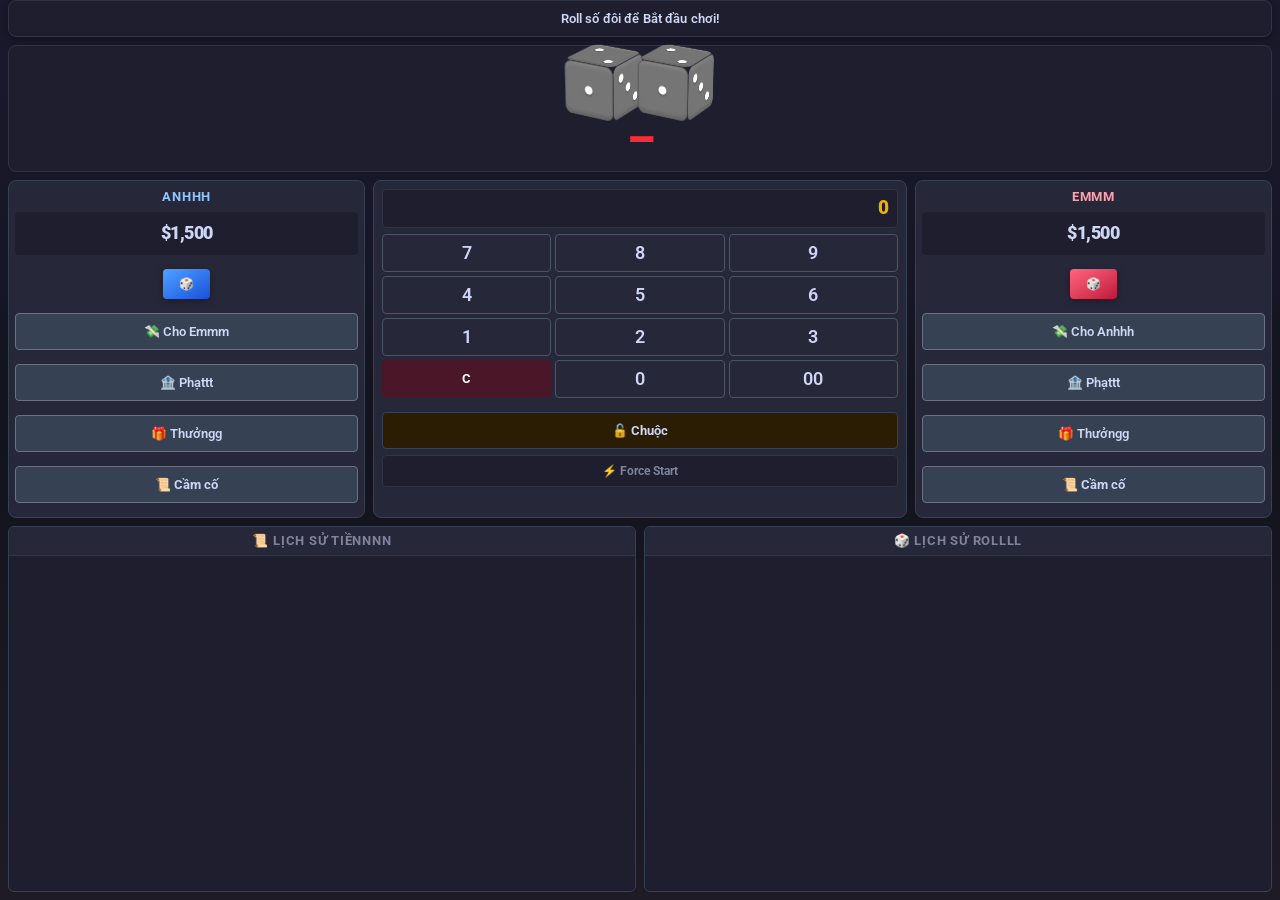
==== index.html @ 25c27c81 "Add files via upload" ====
<!doctype html>
<html lang="en">
  <head>
    <meta charset="UTF-8" />
    <link rel="icon" type="image/svg+xml" href="/favicon.svg" />
    <meta name="viewport" content="width=device-width, initial-scale=1.0" />
    <title>my-project</title>
    <script type="module" crossorigin src="/assets/index-9FpTRzYx.js"></script>
    <link rel="stylesheet" crossorigin href="/assets/index-B99NTIbL.css">
  </head>
  <body>
    <div id="root"></div>
  </body>
</html>
---- assets/index-B99NTIbL.css ----
@import "https://fonts.googleapis.com/css2?family=Roboto:wght@400;500;700;900&display=swap";@layer components;@layer properties{@supports (((-webkit-hyphens:none)) and (not (margin-trim:inline))) or ((-moz-orient:inline) and (not (color:rgb(from red r g b)))){*,:before,:after,::backdrop{--tw-rotate-x:initial;--tw-rotate-y:initial;--tw-rotate-z:initial;--tw-skew-x:initial;--tw-skew-y:initial;--tw-border-style:solid;--tw-gradient-position:initial;--tw-gradient-from:#0000;--tw-gradient-via:#0000;--tw-gradient-to:#0000;--tw-gradient-stops:initial;--tw-gradient-via-stops:initial;--tw-gradient-from-position:0%;--tw-gradient-via-position:50%;--tw-gradient-to-position:100%;--tw-leading:initial;--tw-font-weight:initial;--tw-tracking:initial;--tw-shadow:0 0 #0000;--tw-shadow-color:initial;--tw-shadow-alpha:100%;--tw-inset-shadow:0 0 #0000;--tw-inset-shadow-color:initial;--tw-inset-shadow-alpha:100%;--tw-ring-color:initial;--tw-ring-shadow:0 0 #0000;--tw-inset-ring-color:initial;--tw-inset-ring-shadow:0 0 #0000;--tw-ring-inset:initial;--tw-ring-offset-width:0px;--tw-ring-offset-color:#fff;--tw-ring-offset-shadow:0 0 #0000;--tw-blur:initial;--tw-brightness:initial;--tw-contrast:initial;--tw-grayscale:initial;--tw-hue-rotate:initial;--tw-invert:initial;--tw-opacity:initial;--tw-saturate:initial;--tw-sepia:initial;--tw-drop-shadow:initial;--tw-drop-shadow-color:initial;--tw-drop-shadow-alpha:100%;--tw-drop-shadow-size:initial;--tw-duration:initial;--tw-scale-x:1;--tw-scale-y:1;--tw-scale-z:1}}}@layer theme{:root,:host{--font-sans:"Roboto", sans-serif;--font-mono:ui-monospace, SFMono-Regular, Menlo, Monaco, Consolas, "Liberation Mono", "Courier New", monospace;--color-red-500:oklch(63.7% .237 25.331);--color-red-900:oklch(39.6% .141 25.723);--color-amber-400:oklch(82.8% .189 84.429);--color-yellow-500:oklch(79.5% .184 86.047);--color-blue-300:oklch(80.9% .105 251.813);--color-blue-400:oklch(70.7% .165 254.624);--color-rose-300:oklch(81% .117 11.638);--color-rose-400:oklch(71.2% .194 13.428);--color-gray-500:oklch(55.1% .027 264.364);--color-gray-600:oklch(44.6% .03 256.802);--color-gray-700:oklch(37.3% .034 259.733);--color-black:#000;--color-white:#fff;--spacing:.25rem;--container-sm:24rem;--text-lg:1.125rem;--text-lg--line-height:calc(1.75 / 1.125);--font-weight-semibold:600;--font-weight-bold:700;--font-weight-black:900;--tracking-tight:-.025em;--tracking-widest:.1em;--radius-md:.375rem;--radius-lg:.5rem;--radius-xl:.75rem;--default-transition-duration:.15s;--default-transition-timing-function:cubic-bezier(.4, 0, .2, 1);--default-font-family:var(--font-sans);--default-mono-font-family:var(--font-mono);--color-surface:#1e1e2e;--color-surface-2:#27273a;--color-content:#cdd6f4;--color-muted:#7f849c;--color-divider:#313244;--color-blue-dim:#1e3a5f;--color-red-dim:#4a1728;--color-green-dim:#14532d;--color-amber-dim:#2a1d04}}@layer base{*,:after,:before,::backdrop{box-sizing:border-box;border:0 solid;margin:0;padding:0}::file-selector-button{box-sizing:border-box;border:0 solid;margin:0;padding:0}html,:host{-webkit-text-size-adjust:100%;tab-size:4;line-height:1.5;font-family:var(--default-font-family,ui-sans-serif, system-ui, sans-serif, "Apple Color Emoji", "Segoe UI Emoji", "Segoe UI Symbol", "Noto Color Emoji");font-feature-settings:var(--default-font-feature-settings,normal);font-variation-settings:var(--default-font-variation-settings,normal);-webkit-tap-highlight-color:transparent}hr{height:0;color:inherit;border-top-width:1px}abbr:where([title]){-webkit-text-decoration:underline dotted;text-decoration:underline dotted}h1,h2,h3,h4,h5,h6{font-size:inherit;font-weight:inherit}a{color:inherit;-webkit-text-decoration:inherit;-webkit-text-decoration:inherit;-webkit-text-decoration:inherit;-webkit-text-decoration:inherit;text-decoration:inherit}b,strong{font-weight:bolder}code,kbd,samp,pre{font-family:var(--default-mono-font-family,ui-monospace, SFMono-Regular, Menlo, Monaco, Consolas, "Liberation Mono", "Courier New", monospace);font-feature-settings:var(--default-mono-font-feature-settings,normal);font-variation-settings:var(--default-mono-font-variation-settings,normal);font-size:1em}small{font-size:80%}sub,sup{vertical-align:baseline;font-size:75%;line-height:0;position:relative}sub{bottom:-.25em}sup{top:-.5em}table{text-indent:0;border-color:inherit;border-collapse:collapse}:-moz-focusring{outline:auto}progress{vertical-align:baseline}summary{display:list-item}ol,ul,menu{list-style:none}img,svg,video,canvas,audio,iframe,embed,object{vertical-align:middle;display:block}img,video{max-width:100%;height:auto}button,input,select,optgroup,textarea{font:inherit;font-feature-settings:inherit;font-variation-settings:inherit;letter-spacing:inherit;color:inherit;opacity:1;background-color:#0000;border-radius:0}::file-selector-button{font:inherit;font-feature-settings:inherit;font-variation-settings:inherit;letter-spacing:inherit;color:inherit;opacity:1;background-color:#0000;border-radius:0}:where(select:is([multiple],[size])) optgroup{font-weight:bolder}:where(select:is([multiple],[size])) optgroup option{padding-inline-start:20px}::file-selector-button{margin-inline-end:4px}::placeholder{opacity:1}@supports (not ((-webkit-appearance:-apple-pay-button))) or (contain-intrinsic-size:1px){::placeholder{color:currentColor}@supports (color:color-mix(in lab, red, red)){::placeholder{color:color-mix(in oklab, currentcolor 50%, transparent)}}}textarea{resize:vertical}::-webkit-search-decoration{-webkit-appearance:none}::-webkit-date-and-time-value{min-height:1lh;text-align:inherit}::-webkit-datetime-edit{display:inline-flex}::-webkit-datetime-edit-fields-wrapper{padding:0}::-webkit-datetime-edit{padding-block:0}::-webkit-datetime-edit-year-field{padding-block:0}::-webkit-datetime-edit-month-field{padding-block:0}::-webkit-datetime-edit-day-field{padding-block:0}::-webkit-datetime-edit-hour-field{padding-block:0}::-webkit-datetime-edit-minute-field{padding-block:0}::-webkit-datetime-edit-second-field{padding-block:0}::-webkit-datetime-edit-millisecond-field{padding-block:0}::-webkit-datetime-edit-meridiem-field{padding-block:0}::-webkit-calendar-picker-indicator{line-height:1}:-moz-ui-invalid{box-shadow:none}button,input:where([type=button],[type=reset],[type=submit]){appearance:button}::file-selector-button{appearance:button}::-webkit-inner-spin-button{height:auto}::-webkit-outer-spin-button{height:auto}[hidden]:where(:not([hidden=until-found])){display:none!important}}@layer utilities{.fixed{position:fixed}.inset-0{inset:0}.z-50{z-index:50}.mx-2{margin-inline:calc(var(--spacing) * 2)}.mx-auto{margin-inline:auto}.mt-1{margin-top:var(--spacing)}.mt-2{margin-top:calc(var(--spacing) * 2)}.mb-2{margin-bottom:calc(var(--spacing) * 2)}.flex{display:flex}.grid{display:grid}.h-dvh{height:100dvh}.min-h-0{min-height:0}.w-\[90vw\]{width:90vw}.w-fit{width:fit-content}.w-full{width:100%}.max-w-sm{max-width:var(--container-sm)}.min-w-0{min-width:0}.flex-1{flex:1}.flex-\[1\.5\]{flex:1.5}.shrink-0{flex-shrink:0}.transform{transform:var(--tw-rotate-x,) var(--tw-rotate-y,) var(--tw-rotate-z,) var(--tw-skew-x,) var(--tw-skew-y,)}.cursor-pointer{cursor:pointer}.grid-cols-3{grid-template-columns:repeat(3,minmax(0,1fr))}.flex-col{flex-direction:column}.items-center{align-items:center}.justify-between{justify-content:space-between}.justify-center{justify-content:center}.gap-1{gap:var(--spacing)}.gap-1\.5{gap:calc(var(--spacing) * 1.5)}.gap-2{gap:calc(var(--spacing) * 2)}.gap-3{gap:calc(var(--spacing) * 3)}.gap-4{gap:calc(var(--spacing) * 4)}.gap-y-3{row-gap:calc(var(--spacing) * 3)}.overflow-hidden{overflow:hidden}.overflow-y-auto{overflow-y:auto}.rounded{border-radius:.25rem}.rounded-lg{border-radius:var(--radius-lg)}.rounded-md{border-radius:var(--radius-md)}.rounded-xl{border-radius:var(--radius-xl)}.border,.border-\[1px\]{border-style:var(--tw-border-style);border-width:1px}.border-b{border-bottom-style:var(--tw-border-style);border-bottom-width:1px}.border-none{--tw-border-style:none;border-style:none}.border-amber-400{border-color:var(--color-amber-400)}.border-divider{border-color:var(--color-divider)}.border-gray-500{border-color:var(--color-gray-500)}.border-gray-600{border-color:var(--color-gray-600)}.border-gray-700{border-color:var(--color-gray-700)}.border-red-dim{border-color:var(--color-red-dim)}.bg-amber-dim{background-color:var(--color-amber-dim)}.bg-black\/70{background-color:#000000b3}@supports (color:color-mix(in lab, red, red)){.bg-black\/70{background-color:color-mix(in oklab, var(--color-black) 70%, transparent)}}.bg-gray-700{background-color:var(--color-gray-700)}.bg-red-dim{background-color:var(--color-red-dim)}.bg-surface{background-color:var(--color-surface)}.bg-surface-2{background-color:var(--color-surface-2)}.bg-gradient-to-b{--tw-gradient-position:to bottom in oklab;background-image:linear-gradient(var(--tw-gradient-stops))}.bg-gradient-to-br{--tw-gradient-position:to bottom right in oklab;background-image:linear-gradient(var(--tw-gradient-stops))}.from-\[\#1a1a2e\]{--tw-gradient-from:#1a1a2e;--tw-gradient-stops:var(--tw-gradient-via-stops,var(--tw-gradient-position), var(--tw-gradient-from) var(--tw-gradient-from-position), var(--tw-gradient-to) var(--tw-gradient-to-position))}.from-blue-400{--tw-gradient-from:var(--color-blue-400);--tw-gradient-stops:var(--tw-gradient-via-stops,var(--tw-gradient-position), var(--tw-gradient-from) var(--tw-gradient-from-position), var(--tw-gradient-to) var(--tw-gradient-to-position))}.from-rose-400{--tw-gradient-from:var(--color-rose-400);--tw-gradient-stops:var(--tw-gradient-via-stops,var(--tw-gradient-position), var(--tw-gradient-from) var(--tw-gradient-from-position), var(--tw-gradient-to) var(--tw-gradient-to-position))}.via-\[\#13131e\]{--tw-gradient-via:#13131e;--tw-gradient-via-stops:var(--tw-gradient-position), var(--tw-gradient-from) var(--tw-gradient-from-position), var(--tw-gradient-via) var(--tw-gradient-via-position), var(--tw-gradient-to) var(--tw-gradient-to-position);--tw-gradient-stops:var(--tw-gradient-via-stops)}.to-\[\#1d4ed8\]{--tw-gradient-to:#1d4ed8;--tw-gradient-stops:var(--tw-gradient-via-stops,var(--tw-gradient-position), var(--tw-gradient-from) var(--tw-gradient-from-position), var(--tw-gradient-to) var(--tw-gradient-to-position))}.to-\[\#1e1b26\]{--tw-gradient-to:#1e1b26;--tw-gradient-stops:var(--tw-gradient-via-stops,var(--tw-gradient-position), var(--tw-gradient-from) var(--tw-gradient-from-position), var(--tw-gradient-to) var(--tw-gradient-to-position))}.to-\[\#be123c\]{--tw-gradient-to:#be123c;--tw-gradient-stops:var(--tw-gradient-via-stops,var(--tw-gradient-position), var(--tw-gradient-from) var(--tw-gradient-from-position), var(--tw-gradient-to) var(--tw-gradient-to-position))}.p-1{padding:var(--spacing)}.p-1\.5{padding:calc(var(--spacing) * 1.5)}.p-2{padding:calc(var(--spacing) * 2)}.p-4{padding:calc(var(--spacing) * 4)}.px-0\.5{padding-inline:calc(var(--spacing) * .5)}.px-1{padding-inline:var(--spacing)}.px-1\.5{padding-inline:calc(var(--spacing) * 1.5)}.px-2{padding-inline:calc(var(--spacing) * 2)}.px-3{padding-inline:calc(var(--spacing) * 3)}.px-4{padding-inline:calc(var(--spacing) * 4)}.py-0\.5{padding-block:calc(var(--spacing) * .5)}.py-1{padding-block:var(--spacing)}.py-1\.5{padding-block:calc(var(--spacing) * 1.5)}.py-2{padding-block:calc(var(--spacing) * 2)}.pb-2{padding-bottom:calc(var(--spacing) * 2)}.text-center{text-align:center}.text-right{text-align:right}.text-lg{font-size:var(--text-lg);line-height:var(--tw-leading,var(--text-lg--line-height))}.text-\[0\.6rem\]{font-size:.6rem}.text-\[0\.7rem\]{font-size:.7rem}.text-\[0\.8rem\]{font-size:.8rem}.text-\[0\.9rem\]{font-size:.9rem}.text-\[0\.65rem\]{font-size:.65rem}.text-\[0\.72rem\]{font-size:.72rem}.text-\[0\.75rem\]{font-size:.75rem}.text-\[1\.1rem\]{font-size:1.1rem}.text-\[1\.2rem\]{font-size:1.2rem}.text-\[2\.8rem\]{font-size:2.8rem}.leading-none{--tw-leading:1;line-height:1}.font-black{--tw-font-weight:var(--font-weight-black);font-weight:var(--font-weight-black)}.font-bold{--tw-font-weight:var(--font-weight-bold);font-weight:var(--font-weight-bold)}.font-semibold{--tw-font-weight:var(--font-weight-semibold);font-weight:var(--font-weight-semibold)}.tracking-\[-0\.5px\]{--tw-tracking:-.5px;letter-spacing:-.5px}.tracking-\[-2px\]{--tw-tracking:-2px;letter-spacing:-2px}.tracking-\[0\.01em\]{--tw-tracking:.01em;letter-spacing:.01em}.tracking-\[0\.06em\]{--tw-tracking:.06em;letter-spacing:.06em}.tracking-tight{--tw-tracking:var(--tracking-tight);letter-spacing:var(--tracking-tight)}.tracking-widest{--tw-tracking:var(--tracking-widest);letter-spacing:var(--tracking-widest)}.whitespace-nowrap{white-space:nowrap}.text-amber-400{color:var(--color-amber-400)}.text-blue-300{color:var(--color-blue-300)}.text-content{color:var(--color-content)}.text-muted{color:var(--color-muted)}.text-red-500{color:var(--color-red-500)}.text-rose-300{color:var(--color-rose-300)}.text-white{color:var(--color-white)}.text-yellow-500{color:var(--color-yellow-500)}.uppercase{text-transform:uppercase}.italic{font-style:italic}.shadow-2xl{--tw-shadow:0 25px 50px -12px var(--tw-shadow-color,#00000040);box-shadow:var(--tw-inset-shadow), var(--tw-inset-ring-shadow), var(--tw-ring-offset-shadow), var(--tw-ring-shadow), var(--tw-shadow)}.shadow-\[0_0_0_1px_\#60a5fa\,0_4px_12px_rgba\(96\,165\,250\,0\.25\)\]{--tw-shadow:0 0 0 1px var(--tw-shadow-color,#60a5fa), 0 4px 12px var(--tw-shadow-color,#60a5fa40);box-shadow:var(--tw-inset-shadow), var(--tw-inset-ring-shadow), var(--tw-ring-offset-shadow), var(--tw-ring-shadow), var(--tw-shadow)}.shadow-\[0_0_0_1px_\#fb7185\,0_4px_12px_rgba\(251\,113\,133\,0\.25\)\]{--tw-shadow:0 0 0 1px var(--tw-shadow-color,#fb7185), 0 4px 12px var(--tw-shadow-color,#fb718540);box-shadow:var(--tw-inset-shadow), var(--tw-inset-ring-shadow), var(--tw-ring-offset-shadow), var(--tw-ring-shadow), var(--tw-shadow)}.shadow-\[0_2px_6px_rgba\(0\,0\,0\,0\.35\)\]{--tw-shadow:0 2px 6px var(--tw-shadow-color,#00000059);box-shadow:var(--tw-inset-shadow), var(--tw-inset-ring-shadow), var(--tw-ring-offset-shadow), var(--tw-ring-shadow), var(--tw-shadow)}.shadow-\[0_2px_12px_rgba\(0\,0\,0\,0\.4\)\]{--tw-shadow:0 2px 12px var(--tw-shadow-color,#0006);box-shadow:var(--tw-inset-shadow), var(--tw-inset-ring-shadow), var(--tw-ring-offset-shadow), var(--tw-ring-shadow), var(--tw-shadow)}.filter{filter:var(--tw-blur,) var(--tw-brightness,) var(--tw-contrast,) var(--tw-grayscale,) var(--tw-hue-rotate,) var(--tw-invert,) var(--tw-saturate,) var(--tw-sepia,) var(--tw-drop-shadow,)}.transition-\[background\,transform\]{transition-property:background,transform;transition-timing-function:var(--tw-ease,var(--default-transition-timing-function));transition-duration:var(--tw-duration,var(--default-transition-duration))}.transition-\[box-shadow\]{transition-property:box-shadow;transition-timing-function:var(--tw-ease,var(--default-transition-timing-function));transition-duration:var(--tw-duration,var(--default-transition-duration))}.transition-\[transform\,box-shadow\,filter\]{transition-property:transform,box-shadow,filter;transition-timing-function:var(--tw-ease,var(--default-transition-timing-function));transition-duration:var(--tw-duration,var(--default-transition-duration))}.transition-all{transition-property:all;transition-timing-function:var(--tw-ease,var(--default-transition-timing-function));transition-duration:var(--tw-duration,var(--default-transition-duration))}.duration-150{--tw-duration:.15s;transition-duration:.15s}.duration-300{--tw-duration:.3s;transition-duration:.3s}.\[perspective\:1000px\]{perspective:1000px}@media (hover:hover){.hover\:bg-\[\#3a2c08\]:hover{background-color:#3a2c08}.hover\:bg-blue-dim:hover{background-color:var(--color-blue-dim)}.hover\:bg-gray-700:hover{background-color:var(--color-gray-700)}.hover\:bg-green-dim:hover{background-color:var(--color-green-dim)}.hover\:bg-red-900:hover{background-color:var(--color-red-900)}.hover\:bg-red-dim:hover{background-color:var(--color-red-dim)}.hover\:bg-surface-2:hover{background-color:var(--color-surface-2)}.hover\:text-content:hover{color:var(--color-content)}}.active\:scale-95:active{--tw-scale-x:95%;--tw-scale-y:95%;--tw-scale-z:95%;scale:var(--tw-scale-x) var(--tw-scale-y)}.active\:scale-\[0\.93\]:active{scale:.93}.active\:bg-divider:active{background-color:var(--color-divider)}.disabled\:opacity-30:disabled{opacity:.3}.disabled\:shadow-none:disabled{--tw-shadow:0 0 #0000;box-shadow:var(--tw-inset-shadow), var(--tw-inset-ring-shadow), var(--tw-ring-offset-shadow), var(--tw-ring-shadow), var(--tw-shadow)}.disabled\:grayscale-\[50\%\]:disabled{--tw-grayscale:grayscale(50%);filter:var(--tw-blur,) var(--tw-brightness,) var(--tw-contrast,) var(--tw-grayscale,) var(--tw-hue-rotate,) var(--tw-invert,) var(--tw-saturate,) var(--tw-sepia,) var(--tw-drop-shadow,)}.\[\&\:\:-webkit-scrollbar\]\:w-\[2px\]::-webkit-scrollbar{width:2px}.\[\&\:\:-webkit-scrollbar-thumb\]\:rounded::-webkit-scrollbar-thumb{border-radius:.25rem}.\[\&\:\:-webkit-scrollbar-thumb\]\:bg-divider::-webkit-scrollbar-thumb{background-color:var(--color-divider)}.\[\&\:active\:not\(\:disabled\)\]\:scale-95:active:not(:disabled){--tw-scale-x:95%;--tw-scale-y:95%;--tw-scale-z:95%;scale:var(--tw-scale-x) var(--tw-scale-y)}.\[\&\:hover\:not\(\:disabled\)\]\:brightness-110:hover:not(:disabled){--tw-brightness:brightness(110%);filter:var(--tw-blur,) var(--tw-brightness,) var(--tw-contrast,) var(--tw-grayscale,) var(--tw-hue-rotate,) var(--tw-invert,) var(--tw-saturate,) var(--tw-sepia,) var(--tw-drop-shadow,)}}*{touch-action:manipulation;-webkit-tap-highlight-color:transparent;box-sizing:border-box;font-family:Roboto,sans-serif!important}body{color:#cdd6f4;background:linear-gradient(160deg,#1a1a2e 0%,#13131e 55%,#1e1b26 100%) fixed;margin:0;font-size:13px}#root{width:100%;min-height:100dvh}@property --tw-rotate-x{syntax:"*";inherits:false}@property --tw-rotate-y{syntax:"*";inherits:false}@property --tw-rotate-z{syntax:"*";inherits:false}@property --tw-skew-x{syntax:"*";inherits:false}@property --tw-skew-y{syntax:"*";inherits:false}@property --tw-border-style{syntax:"*";inherits:false;initial-value:solid}@property --tw-gradient-position{syntax:"*";inherits:false}@property --tw-gradient-from{syntax:"<color>";inherits:false;initial-value:#0000}@property --tw-gradient-via{syntax:"<color>";inherits:false;initial-value:#0000}@property --tw-gradient-to{syntax:"<color>";inherits:false;initial-value:#0000}@property --tw-gradient-stops{syntax:"*";inherits:false}@property --tw-gradient-via-stops{syntax:"*";inherits:false}@property --tw-gradient-from-position{syntax:"<length-percentage>";inherits:false;initial-value:0%}@property --tw-gradient-via-position{syntax:"<length-percentage>";inherits:false;initial-value:50%}@property --tw-gradient-to-position{syntax:"<length-percentage>";inherits:false;initial-value:100%}@property --tw-leading{syntax:"*";inherits:false}@property --tw-font-weight{syntax:"*";inherits:false}@property --tw-tracking{syntax:"*";inherits:false}@property --tw-shadow{syntax:"*";inherits:false;initial-value:0 0 #0000}@property --tw-shadow-color{syntax:"*";inherits:false}@property --tw-shadow-alpha{syntax:"<percentage>";inherits:false;initial-value:100%}@property --tw-inset-shadow{syntax:"*";inherits:false;initial-value:0 0 #0000}@property --tw-inset-shadow-color{syntax:"*";inherits:false}@property --tw-inset-shadow-alpha{syntax:"<percentage>";inherits:false;initial-value:100%}@property --tw-ring-color{syntax:"*";inherits:false}@property --tw-ring-shadow{syntax:"*";inherits:false;initial-value:0 0 #0000}@property --tw-inset-ring-color{syntax:"*";inherits:false}@property --tw-inset-ring-shadow{syntax:"*";inherits:false;initial-value:0 0 #0000}@property --tw-ring-inset{syntax:"*";inherits:false}@property --tw-ring-offset-width{syntax:"<length>";inherits:false;initial-value:0}@property --tw-ring-offset-color{syntax:"*";inherits:false;initial-value:#fff}@property --tw-ring-offset-shadow{syntax:"*";inherits:false;initial-value:0 0 #0000}@property --tw-blur{syntax:"*";inherits:false}@property --tw-brightness{syntax:"*";inherits:false}@property --tw-contrast{syntax:"*";inherits:false}@property --tw-grayscale{syntax:"*";inherits:false}@property --tw-hue-rotate{syntax:"*";inherits:false}@property --tw-invert{syntax:"*";inherits:false}@property --tw-opacity{syntax:"*";inherits:false}@property --tw-saturate{syntax:"*";inherits:false}@property --tw-sepia{syntax:"*";inherits:false}@property --tw-drop-shadow{syntax:"*";inherits:false}@property --tw-drop-shadow-color{syntax:"*";inherits:false}@property --tw-drop-shadow-alpha{syntax:"<percentage>";inherits:false;initial-value:100%}@property --tw-drop-shadow-size{syntax:"*";inherits:false}@property --tw-duration{syntax:"*";inherits:false}@property --tw-scale-x{syntax:"*";inherits:false;initial-value:1}@property --tw-scale-y{syntax:"*";inherits:false;initial-value:1}@property --tw-scale-z{syntax:"*";inherits:false;initial-value:1}:root{--cube-size:52px;--half-size:26px}.game-grid{grid-template-columns:1fr 1fr;grid-template-areas:"card-a card-b""center center";gap:8px;display:grid}@media (orientation:landscape) and (width>=600px){.game-grid{grid-template-columns:210px 1fr 210px;grid-template-areas:"card-a center card-b"}:root{--cube-size:56px;--half-size:28px}}#card-a{grid-area:card-a}#card-b{grid-area:card-b}.center-section{grid-area:center}.cube{width:var(--cube-size);height:var(--cube-size);transform-style:preserve-3d;transition:transform 1.47s ease-in-out;position:relative}.face{backface-visibility:hidden;background:#757575;border:1px solid #555;border-radius:8px;place-items:center;width:100%;height:100%;display:grid;position:absolute;box-shadow:inset 0 2px 4px #ffffff26,inset 0 -2px 4px #0003}.face[data-face="1"]{transform:translateZ(var(--half-size))}.face[data-face="6"]{transform:rotateY(180deg) translateZ(var(--half-size))}.face[data-face="3"]{transform:rotateY(90deg) translateZ(var(--half-size))}.face[data-face="4"]{transform:rotateY(-90deg) translateZ(var(--half-size))}.face[data-face="2"]{transform:rotateX(90deg) translateZ(var(--half-size))}.face[data-face="5"]{transform:rotateX(-90deg) translateZ(var(--half-size))}.dot{background:#fff;border-radius:50%;width:17%;height:17%;position:absolute;transform:translate(-50%,-50%);box-shadow:0 1px 2px #0006}.btn-calc{background:var(--surface-2);border:1px solid var(--border);color:var(--text);cursor:pointer;border-radius:6px;padding:10px 0;font-size:1rem;font-weight:600;transition:background .12s,transform .1s}.btn-calc:hover{background:#2e2e42}.btn-calc:active{background:var(--border);transform:scale(.93)}.btn-calc.quick{background:var(--blue-dim);color:var(--blue-text);border:1px solid #1e3a5f;font-size:.85rem;font-weight:700}.btn-calc.quick:hover{background:#1a3260}.btn-calc.clear{background:var(--red-dim);color:var(--red-text);border:1px solid #4a1728;font-weight:700}.btn-calc.clear:hover{background:#5a1f30}.hero{position:relative}.hero .base,.hero .framework,.hero .vite{margin:0 auto;inset-inline:0}.hero .base{z-index:0;width:170px;position:relative}.hero .framework,.hero .vite{position:absolute}.hero .framework{z-index:1;height:28px;top:34px;transform:perspective(2000px)rotate(300deg)rotateX(44deg)rotateY(39deg)scale(1.4)}.hero .vite{z-index:0;width:auto;height:26px;top:107px;transform:perspective(2000px)rotate(300deg)rotateX(40deg)rotateY(39deg)scale(.8)}#center{flex-direction:column;flex-grow:1;place-content:center;place-items:center;gap:25px;display:flex}@media (width<=1024px){#center{gap:18px;padding:32px 20px 24px}}#next-steps{border-top:1px solid var(--border);text-align:left;display:flex}#next-steps>div{flex:1 1 0;padding:32px}@media (width<=1024px){#next-steps>div{padding:24px 20px}}#next-steps .icon{width:22px;height:22px;margin-bottom:16px}@media (width<=1024px){#next-steps{text-align:center;flex-direction:column}}#docs{border-right:1px solid var(--border)}@media (width<=1024px){#docs{border-right:none;border-bottom:1px solid var(--border)}}#next-steps ul{gap:8px;margin:32px 0 0;padding:0;list-style:none;display:flex}#next-steps ul .logo{height:18px}#next-steps ul a{color:var(--text-h);background:var(--social-bg);border-radius:6px;align-items:center;gap:8px;padding:6px 12px;font-size:16px;text-decoration:none;transition:box-shadow .3s;display:flex}#next-steps ul a:hover{box-shadow:var(--shadow)}#next-steps ul a .button-icon{width:18px;height:18px}@media (width<=1024px){#next-steps ul{flex-wrap:wrap;justify-content:center;margin-top:20px}#next-steps ul li{flex:calc(50% - 8px)}#next-steps ul a{box-sizing:border-box;justify-content:center;width:100%}}#spacer{border-top:1px solid var(--border);height:88px}@media (width<=1024px){#spacer{height:48px}}.ticks{width:100%;position:relative}.ticks:before,.ticks:after{content:"";border:5px solid #0000;position:absolute;top:-4.5px}.ticks:before{border-left-color:var(--border);left:0}.ticks:after{border-right-color:var(--border);right:0}
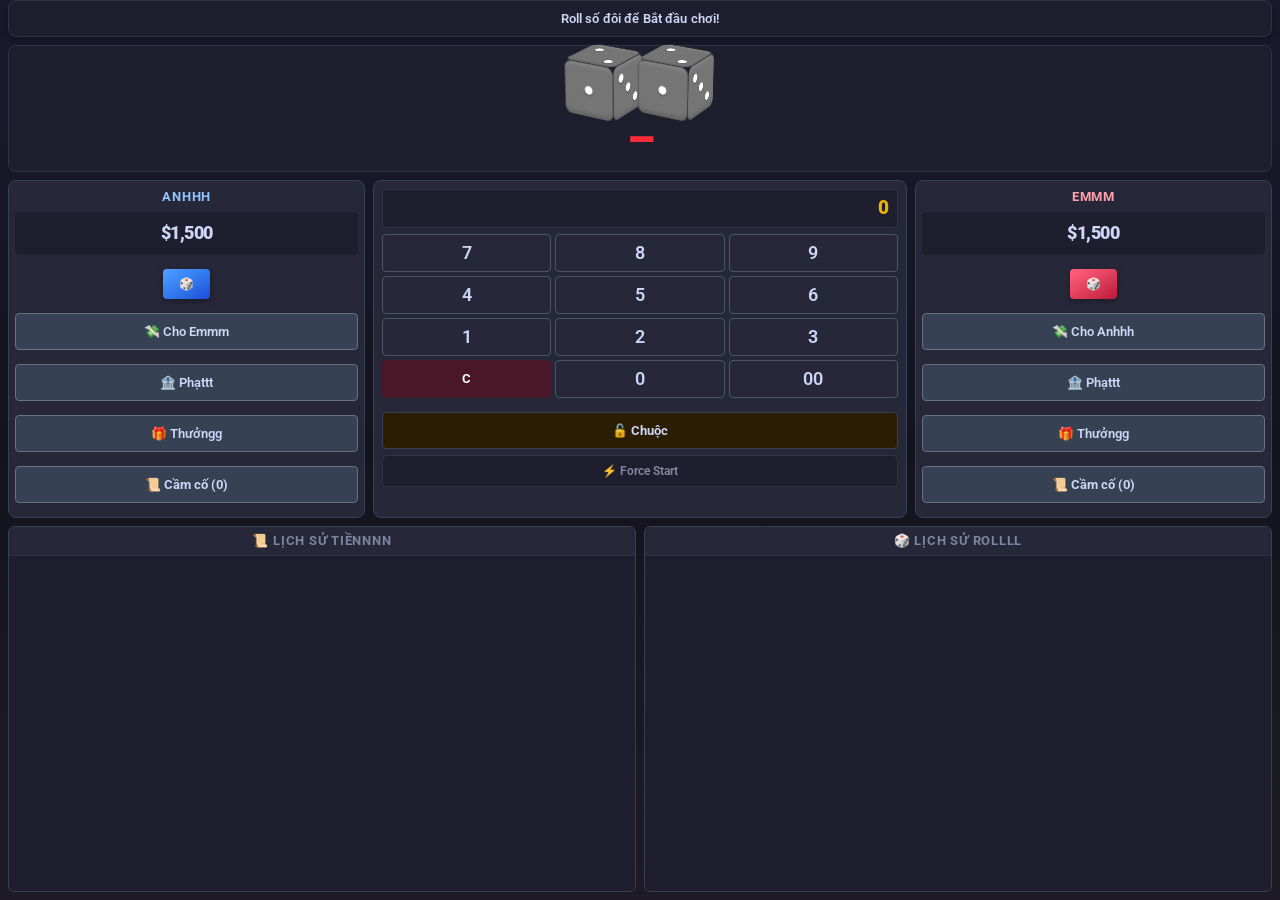
==== commit 443b1881: "Add files via upload" ====
--- a/index.html
+++ b/index.html
@@ -5,7 +5,7 @@
     <link rel="icon" type="image/svg+xml" href="/favicon.svg" />
     <meta name="viewport" content="width=device-width, initial-scale=1.0" />
     <title>my-project</title>
-    <script type="module" crossorigin src="/assets/index-9FpTRzYx.js"></script>
+    <script type="module" crossorigin src="/assets/index-z2SzPbg2.js"></script>
     <link rel="stylesheet" crossorigin href="/assets/index-B99NTIbL.css">
   </head>
   <body>
